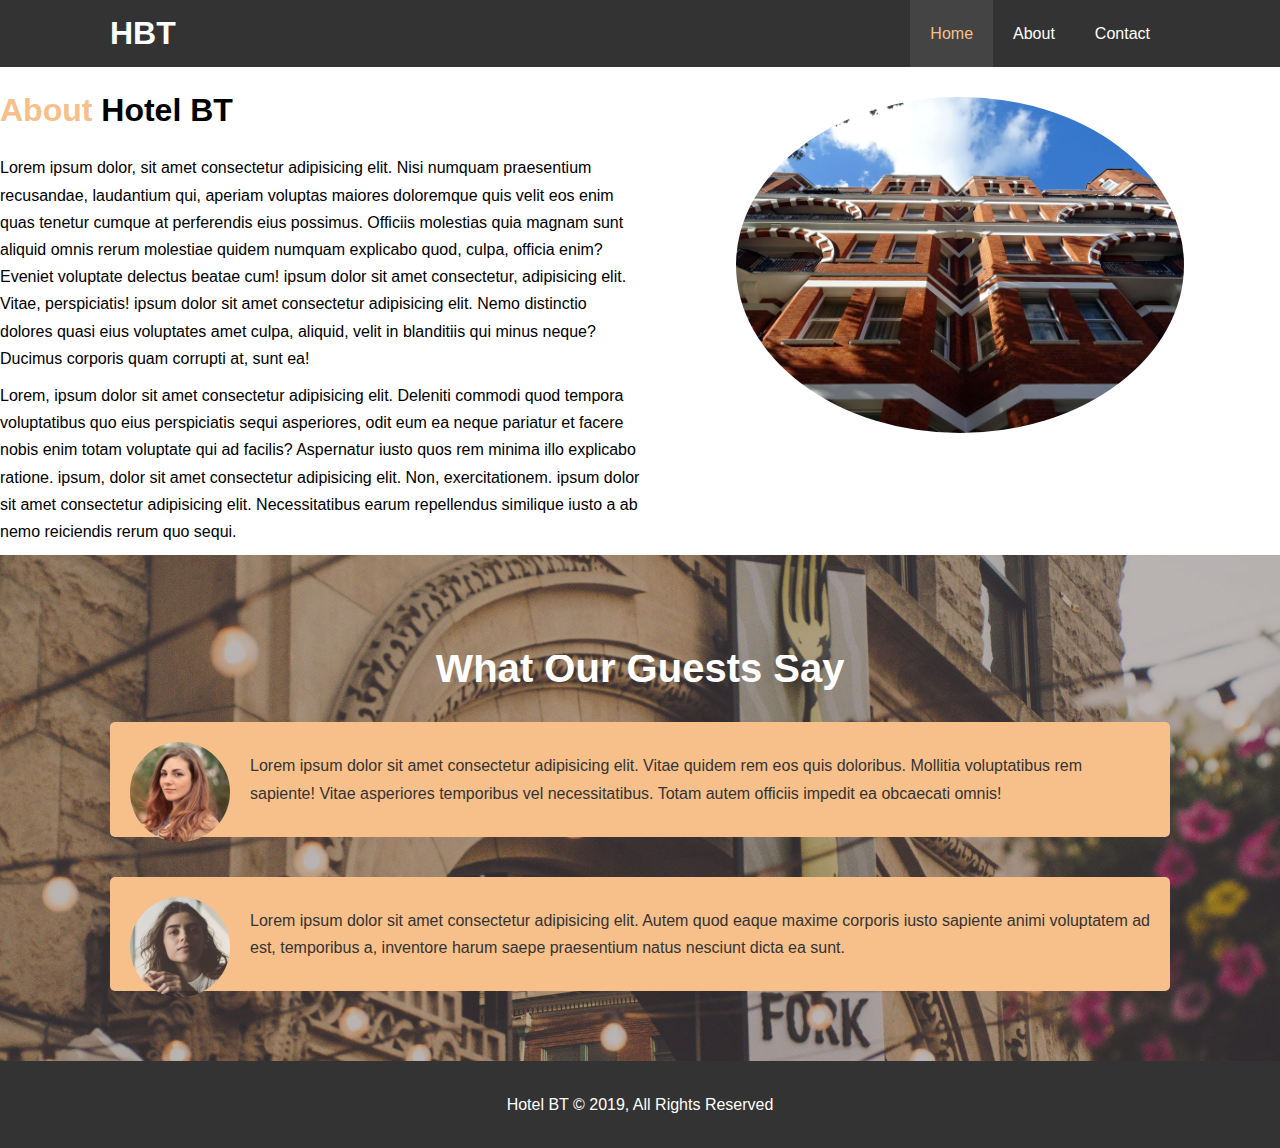
==== about.html @ 8dab79f9 "almost done" ====
<!DOCTYPE html>
<html lang="en">
<head>
    <meta charset="UTF-8">
    <meta name="viewport" content="width=device-width, initial-scale=1.0">
    <meta http-equiv="X-UA-Compatible" content="ie=edge">
    <meta name="discription" content="Welcome to the most extraordinary hotel in Boston MA">
    <meta name="keywords" content="hotel, Boston Hotel, New England Hotel,free meal, free parking, free gym">
    <link rel="stylesheet" href="https://use.fontawesome.com/releases/v5.7.2/css/all.css" integrity="sha384-fnmOCqbTlWIlj8LyTjo7mOUStjsKC4pOpQbqyi7RrhN7udi9RwhKkMHpvLbHG9Sr" crossorigin="anonymous"><meta name="keywords" content="ie-edge">
    <link rel="stylesheet" href="css/style.css">
    <title>About</title>
</head>
<body>
    <header>
            <nav>
            <div class="container">
                <h1><a href="index.html"> HBT</a></h1>
                <ul>
                <li><a class="current" href="index.html">Home</a></li>
                <li><a href="about.html">About</a></li>
                <li><a href="contact.html">Contact</a></li>
                </ul>
            </div>
            </nav>      
    </header>
    <section id="about-info" class="py-3">
        <div class="container"></div>
            <div class="info-left">
                <h1><span class="text-primary">About</span> Hotel BT</h1>
                <p>Lorem ipsum dolor, sit amet consectetur adipisicing elit. Nisi numquam praesentium recusandae, laudantium qui, aperiam voluptas maiores doloremque quis velit eos enim quas tenetur cumque at perferendis eius possimus. Officiis molestias quia magnam sunt aliquid omnis rerum molestiae quidem numquam explicabo quod, culpa, officia enim? Eveniet voluptate delectus beatae cum! ipsum dolor sit amet consectetur, adipisicing elit. Vitae, perspiciatis! ipsum dolor sit amet consectetur adipisicing elit. Nemo distinctio dolores quasi eius voluptates amet culpa, aliquid, velit in blanditiis qui minus neque? Ducimus corporis quam corrupti at, sunt ea!</p>
                <p>Lorem, ipsum dolor sit amet consectetur adipisicing elit. Deleniti commodi quod tempora voluptatibus quo eius perspiciatis sequi asperiores, odit eum ea neque pariatur et facere nobis enim totam voluptate qui ad facilis? Aspernatur iusto quos rem minima illo explicabo ratione. ipsum, dolor sit amet consectetur adipisicing elit. Non, exercitationem. ipsum dolor sit amet consectetur adipisicing elit. Necessitatibus earum repellendus similique iusto a ab nemo reiciendis rerum quo sequi.</p>
            </div>
            <div class="info-right">
                <img src="img/photo-2.jpg" alt="hotel">
            </div>
    </section>
        <div class="clr"></div>
    <section id="testimonials" class="py-3">
        <div class="container">
            <h2>What Our Guests Say</h2>
            <div class="testimonial bg-primary">
                <img src="img/person-1.jpg" alt="Annie">
                <p>Lorem ipsum dolor sit amet consectetur adipisicing elit. Vitae quidem rem eos quis doloribus. Mollitia voluptatibus rem sapiente! Vitae asperiores temporibus vel necessitatibus. Totam autem officiis impedit ea obcaecati omnis!</p>
            </div>
            <div class="testimonial bg-primary">
                <img src="img/person-2.jpg" alt="Jen">
                <p>Lorem ipsum dolor sit amet consectetur adipisicing elit. Autem quod eaque maxime corporis iusto sapiente animi voluptatem ad est, temporibus a, inventore harum saepe praesentium natus nesciunt dicta ea sunt.</p>
            </div>
        </div>
    </section>
    <div class="clr"></div>
            <footer class="bg-dark">
                <p>Hotel BT &copy; 2019, All Rights Reserved</p>
            </footer>
    </body>
</html>
---- css/style.css ----
/*Reset*/
*{
    margin: 0;
    padding: 0;
    box-sizing: border-box;
}


/*Utility*/

a{
    text-decoration: none;
}
.text-primary {
    color: #f7c08a
}

h1, h2, h3{
    padding-bottom: 20px;
}

p {
    margin: 10px 0;
}

.btn {
    display: inline-block;
    font-size: 18px;
    color:white;
    background:#333;
    padding:13px 20px;
    border: none;
    cursor:pointer;
}

.btn-light{
    background: #f4f4f4;
    color: #333;
}

.bg-primary{
    background: #f7c08a;
    color: #333;
}

.bg-dark{
    background: #333;
    color: white;
}
.bg-light {
    background: #f4f4f4;
    color: #333;
}


.container{
    max-width: 1100px;
    margin: auto;
    padding: 0 20px;
    overflow: auto;
}

/* Navbar */

nav {
    background: #333;
    color: white;
    overflow: auto;
}

nav a {
    color: white;
}
nav h1 {
    float: left;
    padding-top: 20px;
}

nav ul {
    float: right;
    list-style: none;
}

nav ul li {
    float: left;

}

nav ul li a {
    color:white;
    display: block;
    padding: 20px;
    text-align: center;

}
nav ul li a.current {
    background: #444;
    color: #f7c08a;
}
nav ul li a:hover, nav ul li .current
{
    background: #444;
    color: #f7c08a;
}

/* Showcase */

#showcase{
    background: url("../img/showcase.jpg")no-repeat center center/cover;
    height: 600px; 
    color: white;
    text-align: center;
    padding-top: 170px;

}
#showcase h1 {
    font-size: 60px;
    line-height: 1.2em;
}

#showcase p{
    font-size: 20px;
    line-height: 1.7em;
    padding-bottom: 20px;

}
/* Home Info */
#home-info {
    height: 400px
}

#home-info .info-content {
    float: right;
    width: 50%;
    min-height: center;
    height: 100%;
    padding: 50px 30px;
    overflow: hidden;
}

#home-info .info-img {
    float: left;
    width: 50%;
    background: url("../img/photo-1.jpg") no-repeat center center/cover;
    min-height: 100%;
}

#home-info .info-content p{
    margin-bottom: 30px;


}

/* Features */

.box{
    float: left;
    width: 33.3%;
    padding: 50px;
    text-align: center;
    min-height: 300px;
}

body{

    font-family: 'Segoe UI', Tahoma, Geneva, Verdana, sans-serif;
    line-height: 1.7em; 
}
/*Utility*/
.py-1{
    padding: 10px 0;
}
.py-2{
    padding: 20px 0;
}
.py-3{
    padding: 30px 0;
}

.clr{
    clear: both;
}

/*About Info*/

#about-info .info-left{
    float: left;
    width: 50%;
    min-height: 100%;
}
#about-info .info-right{
    float: right;
    width: 50%;
    min-height: 100%;
}

#about-info .info-right img{
    display: block;
    margin: auto;
    width: 70%;
    border-radius: 50%;
}

#abut-info .info-left h1{
    font-size: 40px;
    line-height: 1.2em;
}


/*Testimonials*/
#testimonials{
    background: url("../img/test-bg.jpg") no-repeat center center/cover;
    height: 100%;
    padding-top: 100px;

}
#testimonials h2{
    color: white;
    text-align: center;
    padding-bottom: 40px;
    font-size: 40px;
}

#testimonials .testimonial{
    padding: 20px;
    margin-bottom: 40px;
    border-radius: 5px;

}

#testimonials .testimonial img{
    width: 100px;
    float: left;
    margin-right: 20px;
    border-radius: 50%;
    opacity: 0.9;
}


/*Footer*/
footer{
    text-align: center;
    padding: 20px;

}
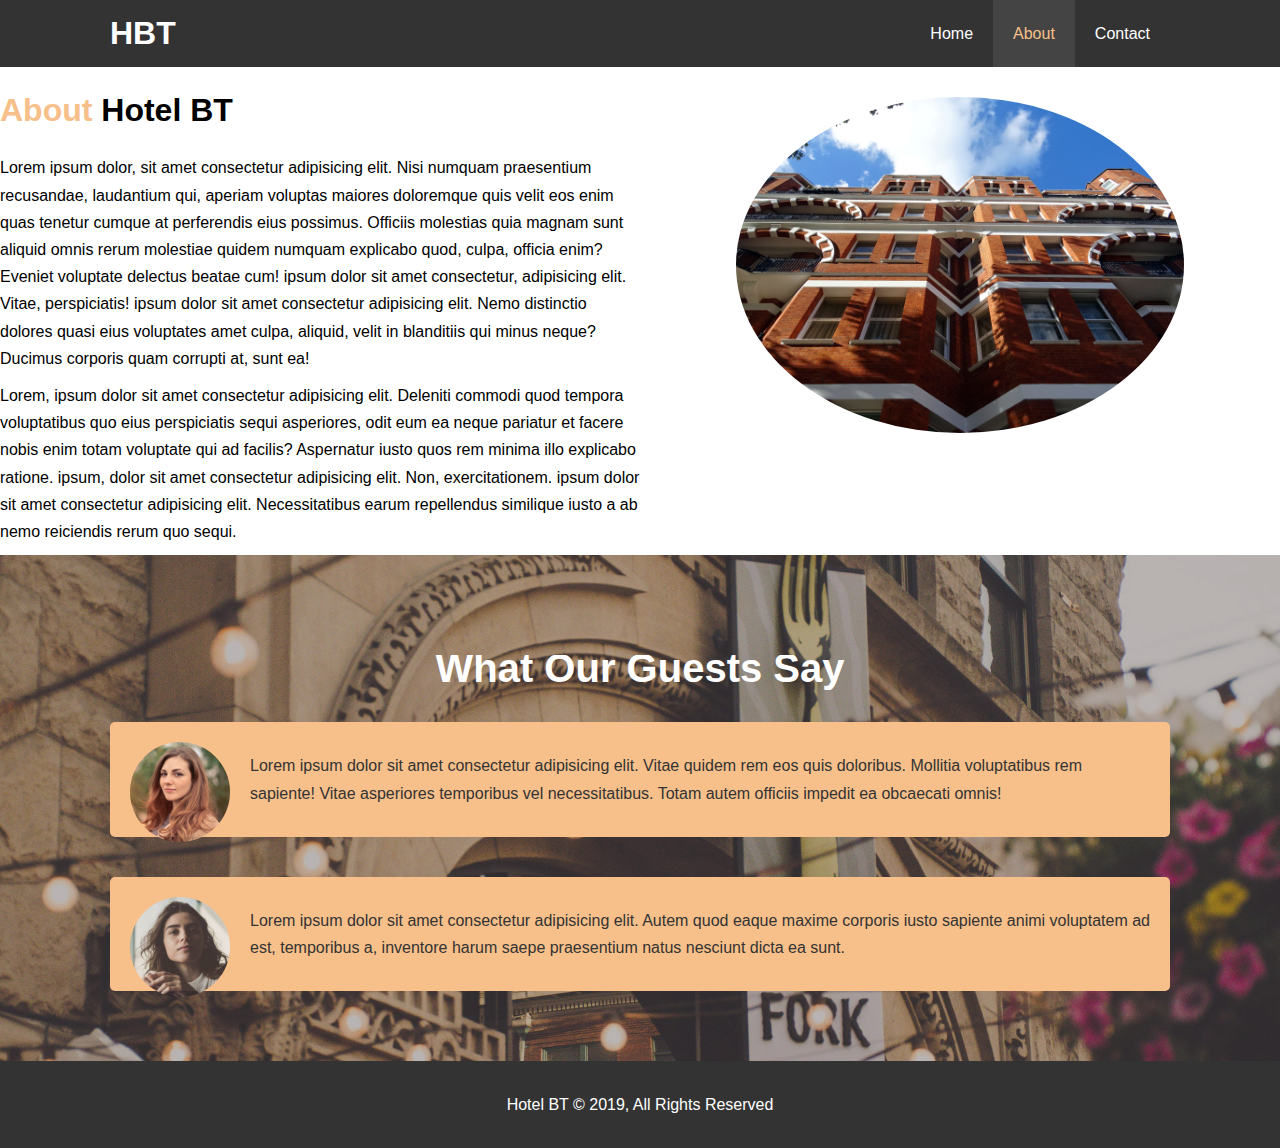
==== commit db05f74f: "almost final" ====
--- a/about.html
+++ b/about.html
@@ -16,8 +16,8 @@
             <div class="container">
                 <h1><a href="index.html"> HBT</a></h1>
                 <ul>
-                <li><a class="current" href="index.html">Home</a></li>
-                <li><a href="about.html">About</a></li>
+                <li><a href="about.html">Home</a></li>
+                <li><a class="current"  href="about.html">About</a></li>
                 <li><a href="contact.html">Contact</a></li>
                 </ul>
             </div>
--- a/css/style.css
+++ b/css/style.css
@@ -236,10 +236,33 @@
     opacity: 0.9;
 }
 
-
-/*Footer*/
+/* Contact */
+#contact-form h1{
+    font-size: 40px;
+    line-height: 1.2em;
+    padding-top
+}
+
+#contact-form label{
+    display: block;
+    margin-bottom: 5px;
+}
+
+#contact-form input, .contact-form textarea{
+    width:100%;
+    padding: 10px;
+    border: 1px #ddd solid;
+}
+
+#contact-form input:focus, .contact-form textarea:focus{
+outline: none;
+border-color: #f7c08a;
+}
+/* Footer*/
 footer{
     text-align: center;
     padding: 20px;
-
-}
+    background: #444;
+    color: white;
+
+}
